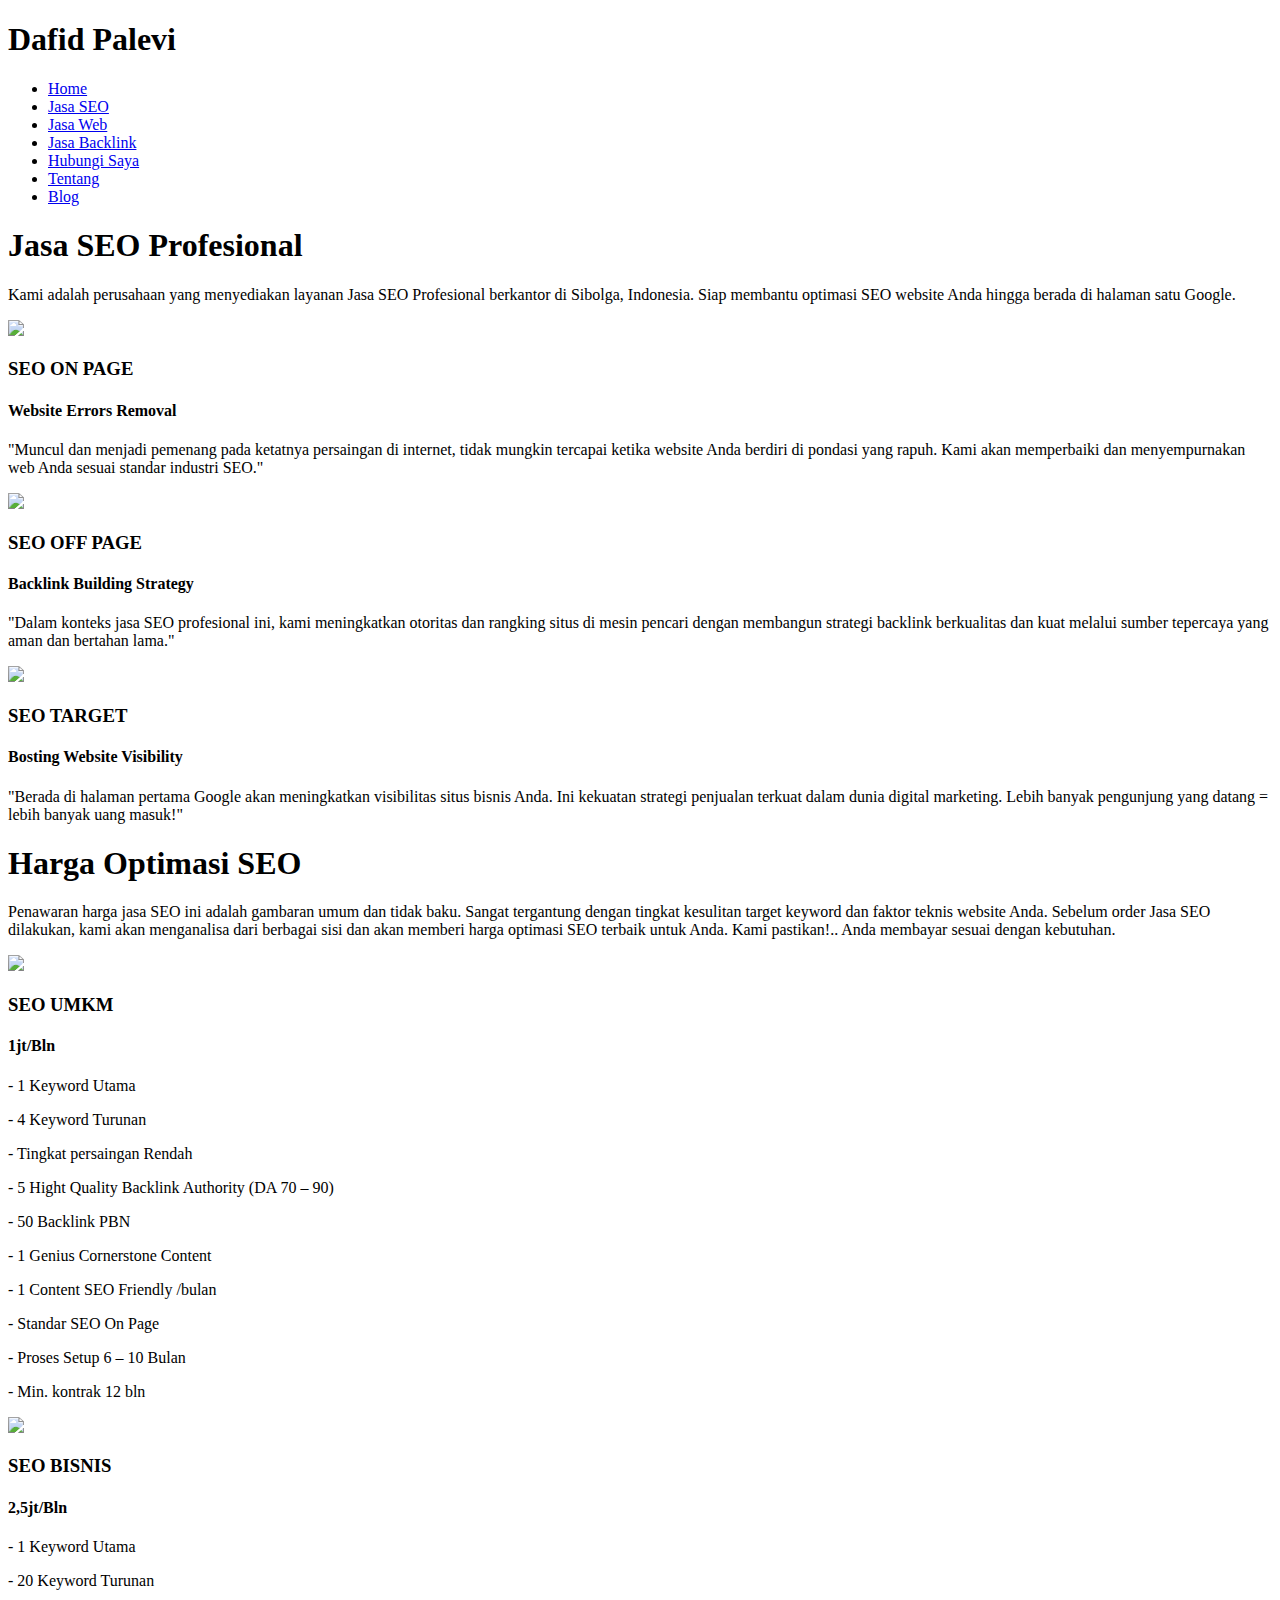
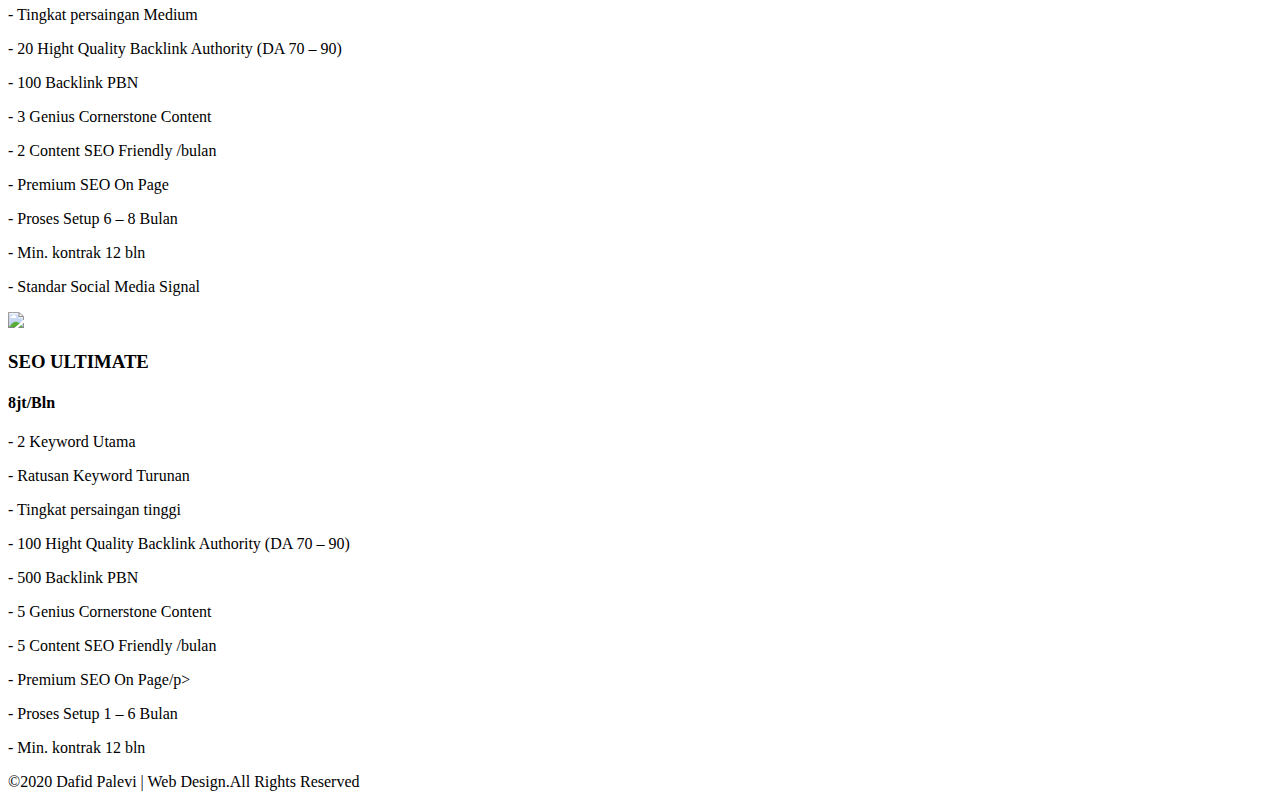
==== jasaseo.html @ 1e664eca "Add files via upload" ====
<!DOCTYPE html>
<html>
    <head>
        <meta charset="utf-8">
        <meta name="viewport" content="width=device-width">
        <meta name="description" content="Affordable and professional web design">
        <meta name="keywords" content="web design, affordable web design profesional">
        <meta name=" author" content="Dafid Palevi">
        <title>Dafidpalevi | Selamat Datang </title> 
        <link rel="stylesheet" href="./css/style.css">
    </head>
    <body>
        <header>
            <div class="container">
                <div id="branding">
                 <h1><span class="highlight">Dafid</span> Palevi</h1>
                </div>
                <nav>
                 <ul>
                  <li><a href="index.html">Home</a></li>
                  <li><a href="jasaseo.html">Jasa SEO</a></li>
                  <li><a href="jasakami.html">Jasa Web</a></li>
                  <li><a href="jasakami.html">Jasa Backlink</a></li>
                  <li><a href="hubungisaya.html">Hubungi Saya</a></li>
                  <li><a href="about.html">Tentang</a></li>
                  <li><a href="jasakami.html">Blog</a></li>
                  </ul>
                </nav>
            </div>
        </header>

        <section id="website">
            <div class="container">
                <h1>Jasa SEO Profesional</h1>
                <p>Kami adalah perusahaan yang menyediakan layanan Jasa SEO Profesional berkantor di Sibolga, Indonesia. Siap membantu optimasi SEO website Anda hingga berada di halaman satu Google.</p>
            </div>
        </section>
    
    <section id="boxes-3">
        <div class="container">
        <div class="box-3">
            <div class="img-box">
                <img src="./img/pagespeed.png">
            </div>
            <h3>SEO ON PAGE</h3>
            <h4>Website Errors Removal</h4>
            <p>"Muncul dan menjadi pemenang pada ketatnya persaingan di internet, tidak mungkin tercapai ketika website Anda berdiri di pondasi yang rapuh. Kami akan memperbaiki dan menyempurnakan web Anda sesuai standar industri SEO."</p>
        </div>
        <div class="box-3">
            <div class="img-box">
            <img src="./img/blog.png">
            </div>
            <h3>SEO OFF PAGE</h3>
            <h4>Backlink Building Strategy</h4>
            <p>"Dalam konteks jasa SEO profesional ini, kami meningkatkan otoritas dan rangking situs di mesin pencari dengan membangun strategi backlink berkualitas dan kuat melalui sumber tepercaya yang aman dan bertahan lama."</p>
        </div>
        <div class="box-3">
            <div class="img-box">
            <img src="./img/keyword.png">
        </div>
            <h3>SEO TARGET</h3>
            <h4>Bosting Website Visibility</h4>
            <p>"Berada di halaman pertama Google akan meningkatkan visibilitas situs bisnis Anda. Ini kekuatan strategi penjualan terkuat dalam dunia digital marketing. Lebih banyak pengunjung yang datang = lebih banyak uang masuk!"</p>
        </div>
    </section>

    <section id="website">
        <div class="container">
            <h1>Harga Optimasi SEO</h1>
            <p>Penawaran harga jasa SEO ini adalah gambaran umum dan tidak baku. Sangat tergantung dengan tingkat kesulitan target keyword dan faktor teknis website Anda.  Sebelum order Jasa SEO dilakukan, kami akan menganalisa dari berbagai sisi dan akan memberi harga optimasi SEO terbaik untuk Anda. Kami pastikan!.. Anda membayar sesuai dengan kebutuhan.</p>
        </div>
    </section>

    <section id="boxes-3">
        <div class="container">
        <div class="box-3">
            <div class="img-box">
                <img src="./img/umkm.png">
            </div>
            <h3>SEO UMKM</h3>
            <h4>1jt/Bln</h4>
            <p>- 1 Keyword Utama</p>
            <p>- 4 Keyword Turunan</p>
            <p>- Tingkat persaingan Rendah</p>
            <p>- 5 Hight Quality Backlink Authority (DA 70 – 90)</p>
            <p>- 50 Backlink PBN</p>
            <p>- 1 Genius Cornerstone Content</p>
            <p>- 1 Content SEO Friendly /bulan</p>
            <p>- Standar SEO On Page</p>
            <p>- Proses Setup 6 – 10 Bulan</p>
            <p>- Min. kontrak 12 bln</p>

        </div>
        <div class="box-3">
            <div class="img-box">
            <img src="./img/bisnis.png">
            </div>
            <h3>SEO BISNIS</h3>
            <h4>2,5jt/Bln</h4>
            <p>- 1 Keyword Utama</p>
            <p>- 20 Keyword Turunan</p>
            <p>- Tingkat persaingan Medium</p>
            <p>- 20 Hight Quality Backlink Authority (DA 70 – 90)</p>
            <p>- 100 Backlink PBN</p>
            <p>- 3 Genius Cornerstone Content</p>
            <p>- 2 Content SEO Friendly /bulan</p>
            <p>- Premium SEO On Page</p>
            <p>- Proses Setup 6 – 8 Bulan</p>
            <p>- Min. kontrak 12 bln</p>
            <p>- Standar Social Media Signal</p>
        </div>
        <div class="box-3">
            <div class="img-box">
            <img src="./img/download.png">
        </div>
            <h3>SEO ULTIMATE</h3>
            <h4>8jt/Bln</h4>
            <p>- 2 Keyword Utama</p>
            <p>- Ratusan Keyword Turunan</p>
            <p>- Tingkat persaingan tinggi</p>
            <p>- 100 Hight Quality Backlink Authority (DA 70 – 90)</p>
            <p>- 500 Backlink PBN</p>
            <p>- 5 Genius Cornerstone Content</p>
            <p>- 5 Content SEO Friendly /bulan</p>
            <p>- Premium SEO On Page/p>
            <p>- Proses Setup 1 – 6 Bulan</p>
            <p>- Min. kontrak 12 bln</p>
        </div>
    </section>

    <footer>
        <p>&copy;2020 Dafid Palevi | Web Design.All Rights Reserved </p>
    </footer>

    </body>
</html>
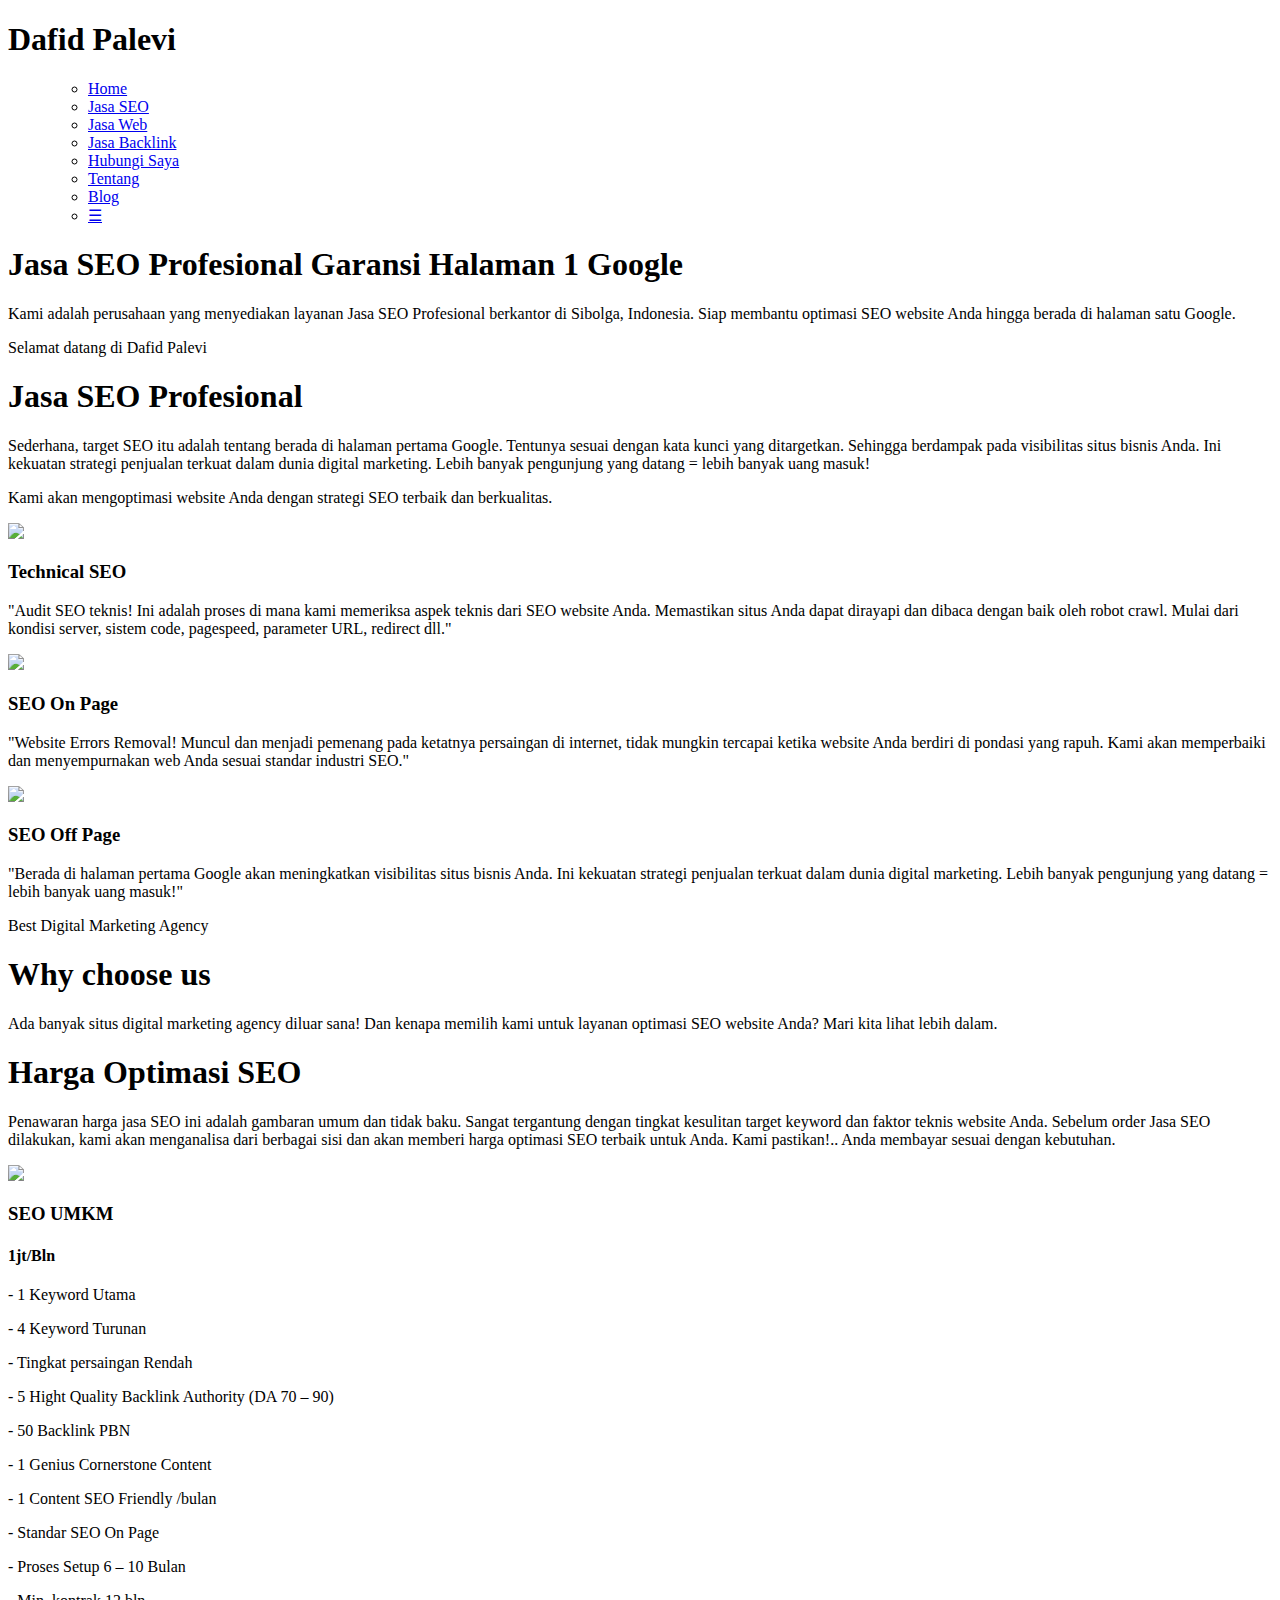
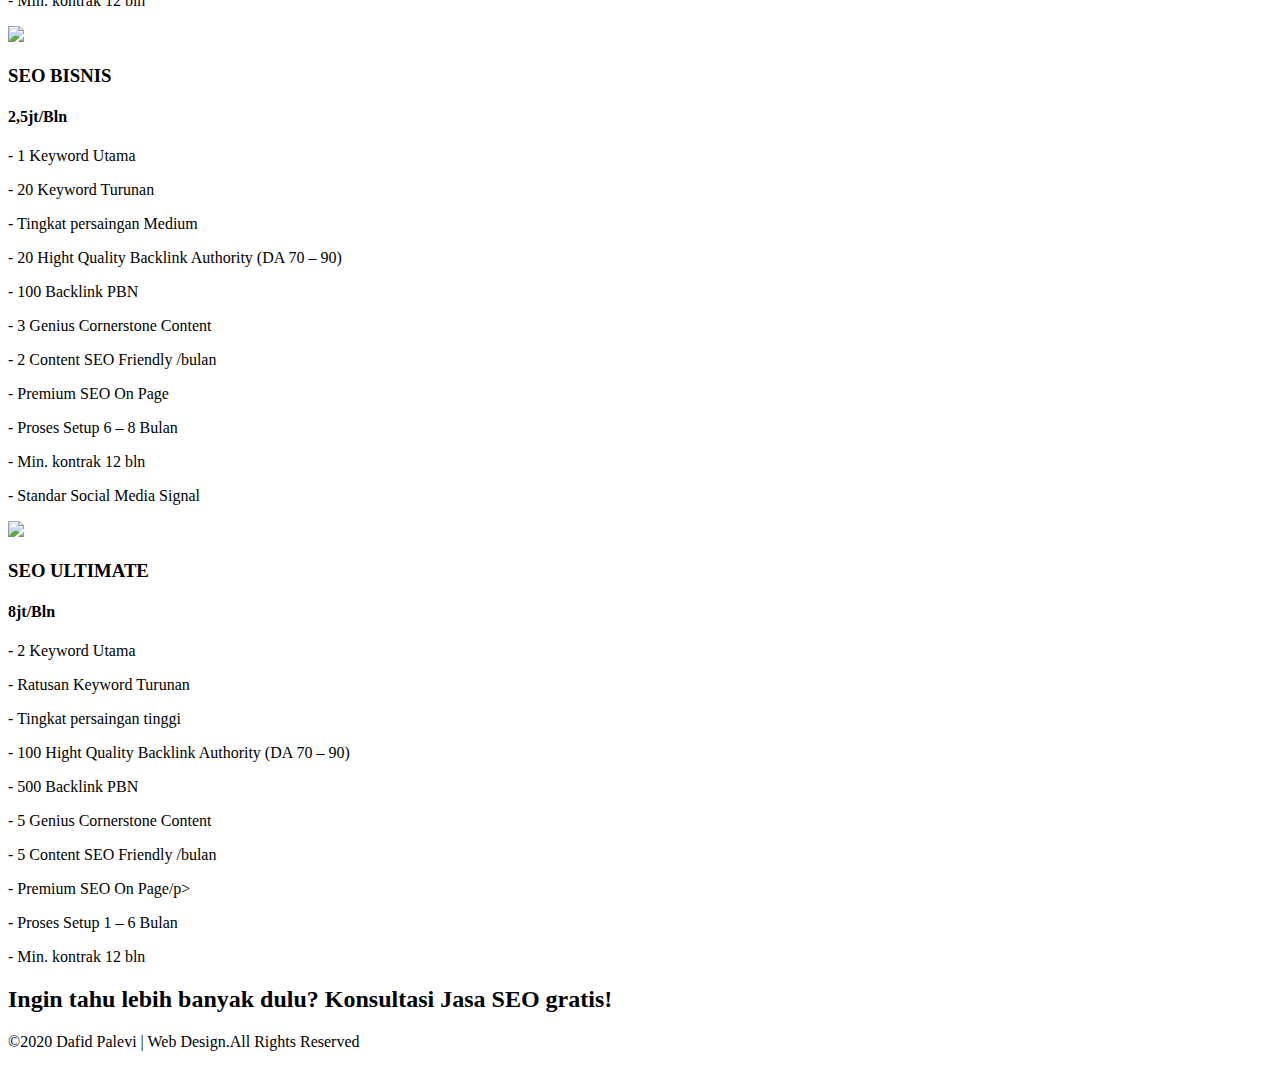
==== commit 1b9ca7e0: "Add files via upload" ====
--- a/jasaseo.html
+++ b/jasaseo.html
@@ -8,15 +8,17 @@
         <meta name=" author" content="Dafid Palevi">
         <title>Dafidpalevi | Selamat Datang </title> 
         <link rel="stylesheet" href="./css/style.css">
+        <link rel="shortcut icon" type="image/png" href="/favicon.png"/>
     </head>
     <body>
         <header>
-            <div class="container">
+            <div>
                 <div id="branding">
                  <h1><span class="highlight">Dafid</span> Palevi</h1>
                 </div>
                 <nav>
                  <ul>
+                  <ul class="topnav">   
                   <li><a href="index.html">Home</a></li>
                   <li><a href="jasaseo.html">Jasa SEO</a></li>
                   <li><a href="jasakami.html">Jasa Web</a></li>
@@ -24,43 +26,61 @@
                   <li><a href="hubungisaya.html">Hubungi Saya</a></li>
                   <li><a href="about.html">Tentang</a></li>
                   <li><a href="jasakami.html">Blog</a></li>
-                  </ul>
+                  <li class="icon">
+                    <a href="javascript:void(0);" onclick="myFunction()">☰</a>
+                </li>  
+                </ul>
+                <script src="js/burger-script.js"></script>
                 </nav>
             </div>
         </header>
 
         <section id="website">
             <div class="container">
-                <h1>Jasa SEO Profesional</h1>
+                <h1>Jasa SEO Profesional Garansi Halaman 1 Google</h1>
                 <p>Kami adalah perusahaan yang menyediakan layanan Jasa SEO Profesional berkantor di Sibolga, Indonesia. Siap membantu optimasi SEO website Anda hingga berada di halaman satu Google.</p>
             </div>
         </section>
+
+        <section id="website">
+            <div class="container">
+                <p>Selamat datang di Dafid Palevi</p>
+                <h1>Jasa SEO Profesional</h1>
+                <p>Sederhana, target SEO itu adalah tentang berada di halaman pertama Google. Tentunya sesuai dengan kata kunci yang ditargetkan. Sehingga berdampak pada visibilitas situs bisnis Anda. Ini kekuatan strategi penjualan terkuat dalam dunia digital marketing. Lebih banyak pengunjung yang datang = lebih banyak uang masuk!</p>
+                <p>Kami akan mengoptimasi website Anda dengan strategi SEO terbaik dan berkualitas.</p>
+            </div>
+        </section>
     
-    <section id="boxes-3">
+    <section id="boxes-5">
         <div class="container">
-        <div class="box-3">
+        <div class="box-5">
             <div class="img-box">
-                <img src="./img/pagespeed.png">
+                <img src="./img/teknik.png">
             </div>
-            <h3>SEO ON PAGE</h3>
-            <h4>Website Errors Removal</h4>
-            <p>"Muncul dan menjadi pemenang pada ketatnya persaingan di internet, tidak mungkin tercapai ketika website Anda berdiri di pondasi yang rapuh. Kami akan memperbaiki dan menyempurnakan web Anda sesuai standar industri SEO."</p>
+            <h3>Technical SEO</h3>
+            <p>"Audit SEO teknis! Ini adalah proses di mana kami memeriksa aspek teknis dari SEO website Anda. Memastikan situs Anda dapat dirayapi dan dibaca dengan baik oleh robot crawl. Mulai dari kondisi server, sistem code, pagespeed, parameter URL, redirect dll."</p>
         </div>
-        <div class="box-3">
+        <div class="box-5">
             <div class="img-box">
-            <img src="./img/blog.png">
+            <img src="./img/onpage.png">
             </div>
-            <h3>SEO OFF PAGE</h3>
-            <h4>Backlink Building Strategy</h4>
-            <p>"Dalam konteks jasa SEO profesional ini, kami meningkatkan otoritas dan rangking situs di mesin pencari dengan membangun strategi backlink berkualitas dan kuat melalui sumber tepercaya yang aman dan bertahan lama."</p>
+            <h3>SEO On Page</h3>
+            <p>"Website Errors Removal! Muncul dan menjadi pemenang pada ketatnya persaingan di internet, tidak mungkin tercapai ketika website Anda berdiri di pondasi yang rapuh. Kami akan memperbaiki dan menyempurnakan web Anda sesuai standar industri SEO."</p>
         </div>
-        <div class="box-3">
+        <div class="box-5">
             <div class="img-box">
-            <img src="./img/keyword.png">
+            <img src="./img/offpage.png">
         </div>
-            <h3>SEO TARGET</h3>
-            <h4>Bosting Website Visibility</h4>
+            <h3>SEO Off Page</h3>
             <p>"Berada di halaman pertama Google akan meningkatkan visibilitas situs bisnis Anda. Ini kekuatan strategi penjualan terkuat dalam dunia digital marketing. Lebih banyak pengunjung yang datang = lebih banyak uang masuk!"</p>
+        </div>
+    </section>
+
+    <section id="website">
+        <div class="container">
+            <p>Best Digital Marketing Agency</p>
+            <h1>Why choose us</h1>
+            <p>Ada banyak situs digital marketing agency diluar sana! Dan kenapa memilih kami untuk layanan optimasi SEO website Anda? Mari kita lihat lebih dalam.</p>
         </div>
     </section>
 
@@ -71,11 +91,11 @@
         </div>
     </section>
 
-    <section id="boxes-3">
+    <section id="boxes-5">
         <div class="container">
-        <div class="box-3">
+        <div class="box-5">
             <div class="img-box">
-                <img src="./img/umkm.png">
+                <img src="./img/wifi.png">
             </div>
             <h3>SEO UMKM</h3>
             <h4>1jt/Bln</h4>
@@ -91,9 +111,9 @@
             <p>- Min. kontrak 12 bln</p>
 
         </div>
-        <div class="box-3">
+        <div class="box-5">
             <div class="img-box">
-            <img src="./img/bisnis.png">
+            <img src="./img/wifi.png">
             </div>
             <h3>SEO BISNIS</h3>
             <h4>2,5jt/Bln</h4>
@@ -109,9 +129,9 @@
             <p>- Min. kontrak 12 bln</p>
             <p>- Standar Social Media Signal</p>
         </div>
-        <div class="box-3">
+        <div class="box-5">
             <div class="img-box">
-            <img src="./img/download.png">
+            <img src="./img/wifi.png">
         </div>
             <h3>SEO ULTIMATE</h3>
             <h4>8jt/Bln</h4>
@@ -128,6 +148,12 @@
         </div>
     </section>
 
+    <section id="website">
+        <div class="container">
+            <h2>Ingin tahu lebih banyak dulu? Konsultasi Jasa SEO gratis!</h2>
+        </div>
+    </section>
+
     <footer>
         <p>&copy;2020 Dafid Palevi | Web Design.All Rights Reserved </p>
     </footer>
